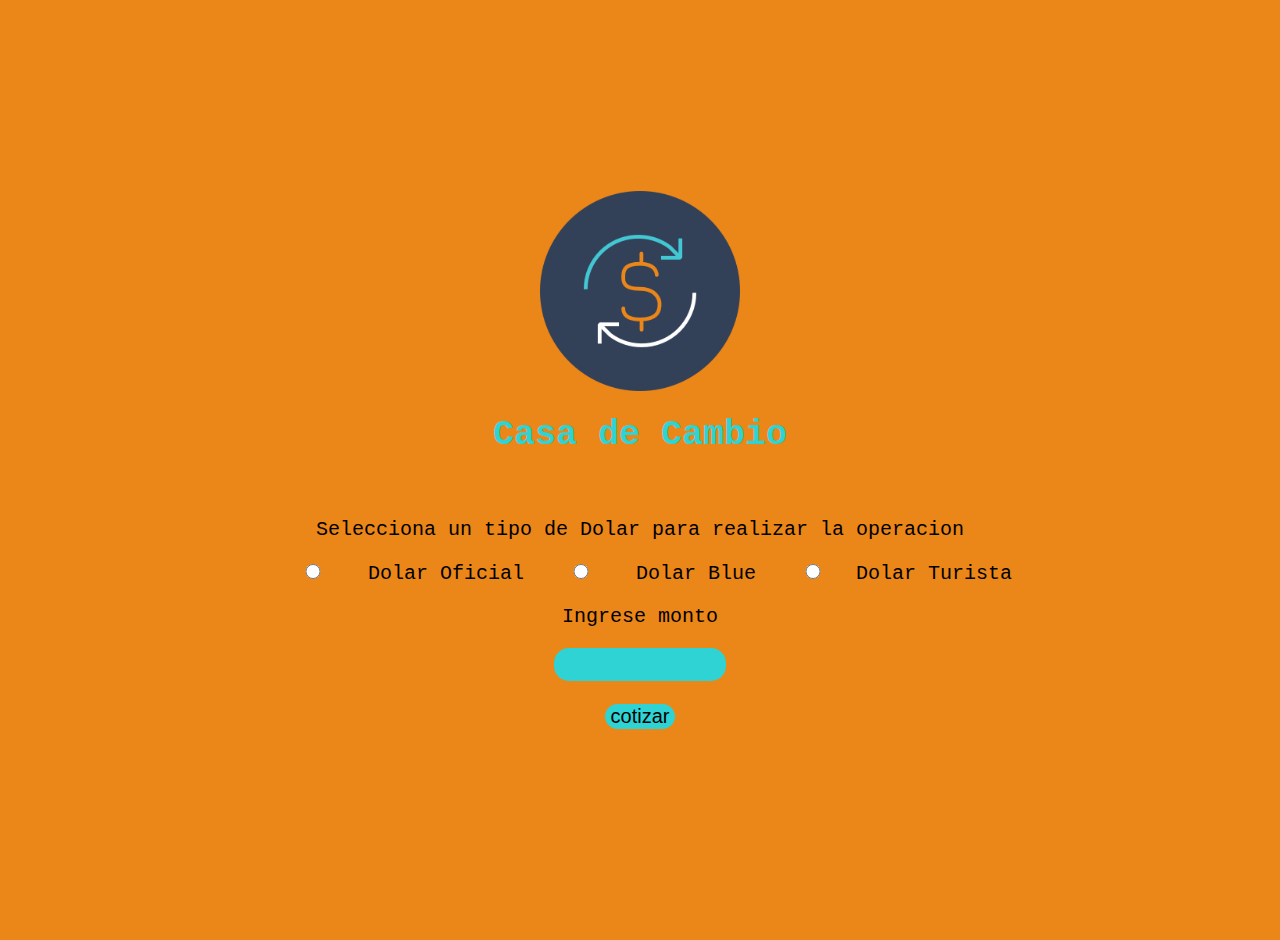
==== index.html @ 89a9142d "mediaqueris ancho 1100" ====
<!DOCTYPE html>
<html lang="en">

<head>
    <meta charset="UTF-8">
    <meta http-equiv="X-UA-Compatible" content="IE=edge">
    <meta name="viewport" content="width=device-width, initial-scale=1.0">
    <title>Simulador Interactivo</title>
    <link rel="stylesheet" href="./style.css">
</head>

<body>
    <img src="img/imgMoneda.png" alt="imagMoneda" class="iconoConversor"> 
    <h1>Casa de Cambio</h1> 
    <form class="formulario">
    <p>Selecciona un tipo de Dolar para realizar la operacion</p>
    <div class="monedas">
    <input type="radio"  name="cambio" id="uno"> Dolar Oficial
    <input type="radio"  name="cambio" id="dos"> Dolar Blue
    <input type="radio"  name="cambio" id="tres">Dolar Turista
    </div>
    <div class="ingreseMonto"> 
    <p>Ingrese monto</p>
    <input type="number" id="valor" min="1" max="100000000">
    <br>
    <input type="button" id="cotizador" value="cotizar" onclick="convertir(valor)">
    </div>
</form>
    <script src="./codigo.js"> </script>
</body>

</html>
---- style.css ----
body {
    display: flex;
    flex-direction: column;
    align-items: center;
    justify-content: center;
    background-color: #eb8619;
    color: black;
    height: 100vh;
    margin: 0;
    padding: 20px;

}

img {
    width: 200px;
}

h1 {
    font-size: 35px;
    font-family: monospace;
    color: rgb(47, 211, 211);
}

.formulario {
    display: flex;
    flex-direction: column;
    align-items: center;
    
    
    margin: 20px;
    font-size: 20px;
    font-family: monospace;
}

#uno {
    width: 80px;
    height: 15px;
    
}

#dos {
    width: 80px;
    height: 15px;
}

#tres {
    width: 80px;
    height: 15px;
}

.ingreseMonto {
    display: flex;
    flex-direction: column;
    align-items: center;
}

#valor {
    font-size: 20px;
    border: 0;
    border-radius: 15px;
    background-color: rgb(47, 211, 211);
    text-align: right;
    cursor: pointer;
    padding: 5px 12px;
}

#cotizador {
    font-size: 20px;
    border: 0;
    border-radius: 15px;
    background-color: rgb(47, 211, 211);
    text-align: right;
}


@media screen and (max-width: 1100px){

    .monedas{
        display: flex;
        flex-direction: column;
        justify-content: space-around;
        
        
    }
}
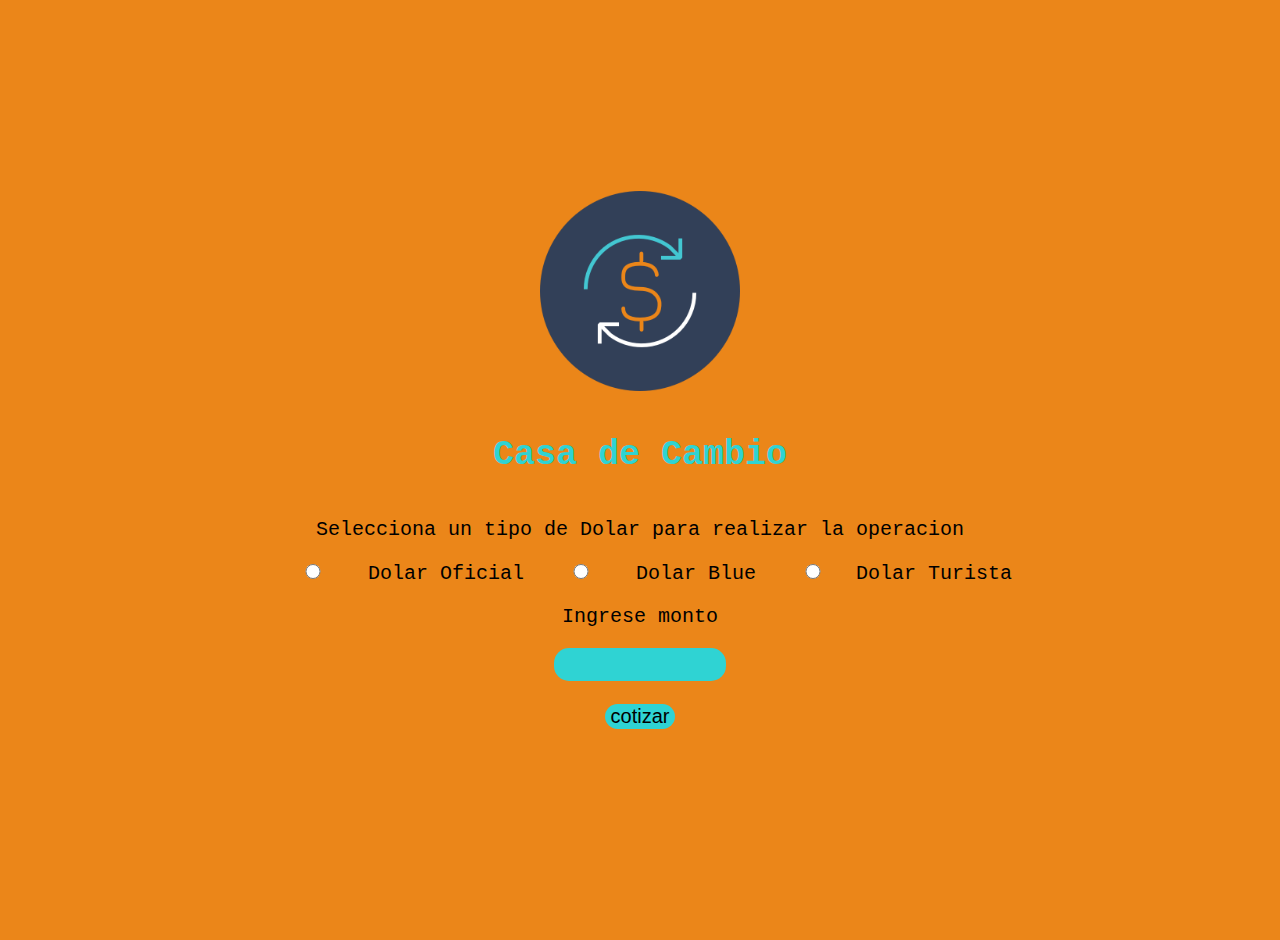
==== commit 619b731c: "etiqueta h1 dentro de la class formulario" ====
--- a/index.html
+++ b/index.html
@@ -11,8 +11,9 @@
 
 <body>
     <img src="img/imgMoneda.png" alt="imagMoneda" class="iconoConversor"> 
-    <h1>Casa de Cambio</h1> 
+    
     <form class="formulario">
+        <h1>Casa de Cambio</h1> 
     <p>Selecciona un tipo de Dolar para realizar la operacion</p>
     <div class="monedas">
     <input type="radio"  name="cambio" id="uno"> Dolar Oficial
--- a/style.css
+++ b/style.css
@@ -75,6 +75,20 @@
 
 @media screen and (max-width: 1100px){
 
+
+    
+.formulario {
+    display: flex;
+    flex-direction: column;
+    align-items: center;
+    
+    
+    margin: 20px;
+    font-size: 20px;
+    font-family: monospace;
+}
+
+
     .monedas{
         display: flex;
         flex-direction: column;
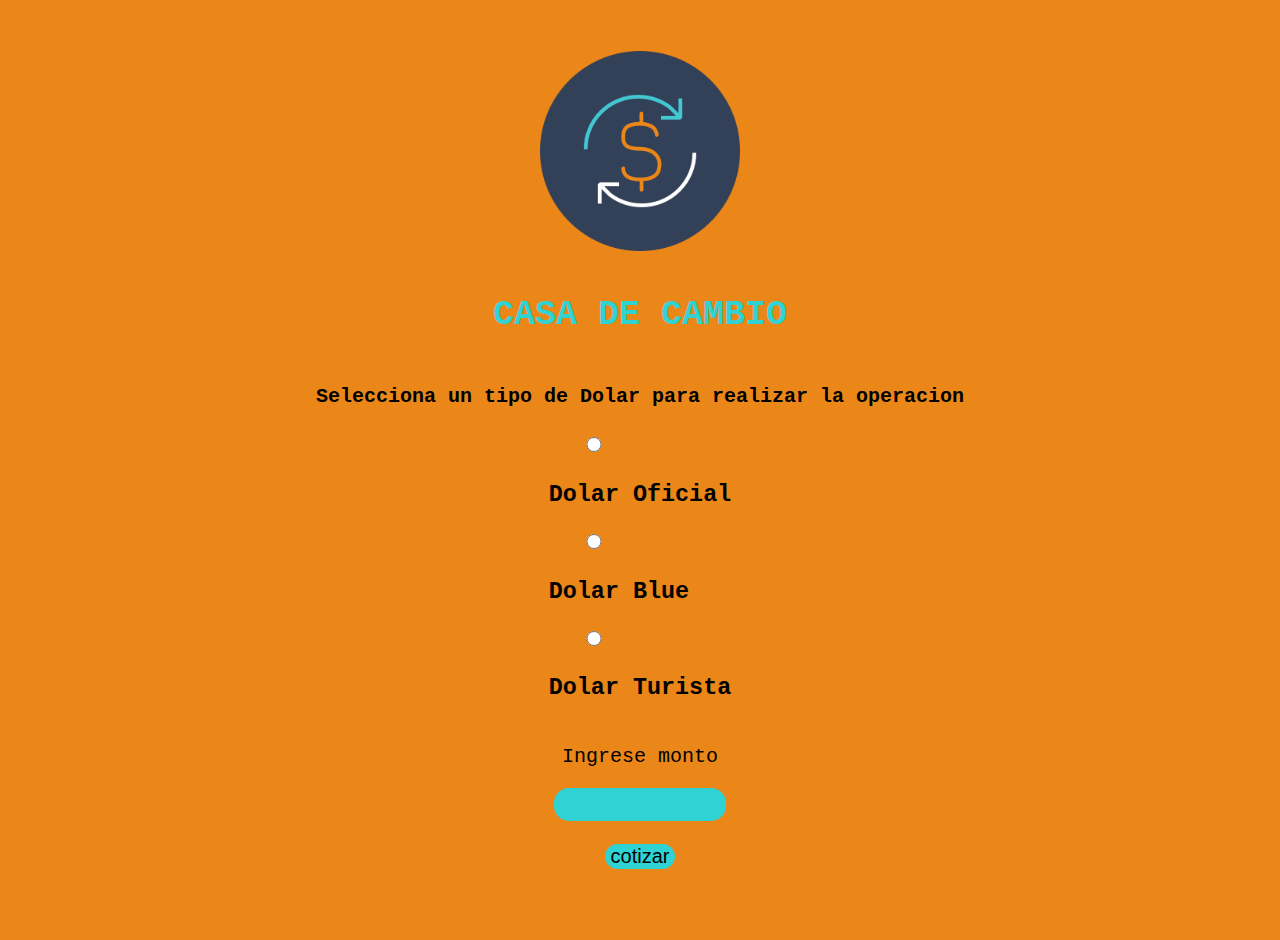
==== commit 5bc11fbb: "cambios en calculo de moneda" ====
--- a/index.html
+++ b/index.html
@@ -13,12 +13,12 @@
     <img src="img/imgMoneda.png" alt="imagMoneda" class="iconoConversor"> 
     
     <form class="formulario">
-        <h1>Casa de Cambio</h1> 
-    <p>Selecciona un tipo de Dolar para realizar la operacion</p>
+        <h1>CASA DE CAMBIO</h1> 
+    <h4>Selecciona un tipo de Dolar para realizar la operacion</h4>
     <div class="monedas">
-    <input type="radio"  name="cambio" id="uno"> Dolar Oficial
-    <input type="radio"  name="cambio" id="dos"> Dolar Blue
-    <input type="radio"  name="cambio" id="tres">Dolar Turista
+    <input type="radio"  name="cambio" id="uno"> <h3> Dolar Oficial </h3>
+    <input type="radio"  name="cambio" id="dos"> <h3>Dolar Blue</h3>
+    <input type="radio"  name="cambio" id="tres"><h3>Dolar Turista</h3>
     </div>
     <div class="ingreseMonto"> 
     <p>Ingrese monto</p>
--- a/style.css
+++ b/style.css
@@ -11,7 +11,9 @@
 
 }
 
-img {
+
+.iconoConversor{
+    filter: contrast(110%),brightness(100%), saturate(180%);
     width: 200px;
 }
 
@@ -82,7 +84,6 @@
     flex-direction: column;
     align-items: center;
     
-    
     margin: 20px;
     font-size: 20px;
     font-family: monospace;
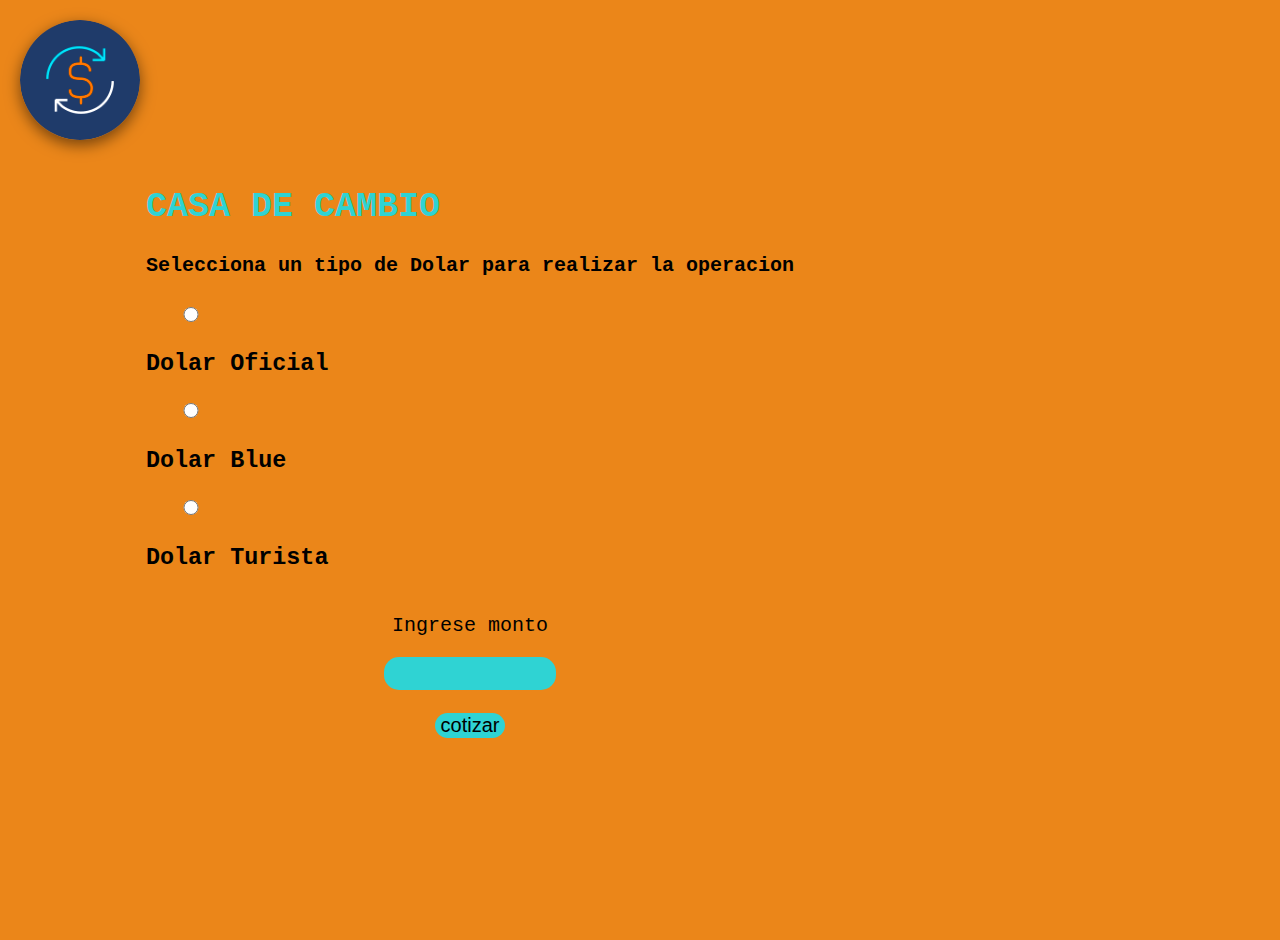
==== commit a40506e4: "cambie de converosr a index" ====
--- a/index.html
+++ b/index.html
@@ -6,28 +6,39 @@
     <meta http-equiv="X-UA-Compatible" content="IE=edge">
     <meta name="viewport" content="width=device-width, initial-scale=1.0">
     <title>Simulador Interactivo</title>
+    <link href="https://cdn.jsdelivr.net/npm/bootstrap@5.2.0-beta1/dist/css/bootstrap.min.css" rel="stylesheet"
+        integrity="sha384-0evHe/X+R7YkIZDRvuzKMRqM+OrBnVFBL6DOitfPri4tjfHxaWutUpFmBp4vmVor" crossorigin="anonymous">
     <link rel="stylesheet" href="./style.css">
 </head>
 
-<body>
-    <img src="img/imgMoneda.png" alt="imagMoneda" class="iconoConversor"> 
-    
-    <form class="formulario">
-        <h1>CASA DE CAMBIO</h1> 
-    <h4>Selecciona un tipo de Dolar para realizar la operacion</h4>
-    <div class="monedas">
-    <input type="radio"  name="cambio" id="uno"> <h3> Dolar Oficial </h3>
-    <input type="radio"  name="cambio" id="dos"> <h3>Dolar Blue</h3>
-    <input type="radio"  name="cambio" id="tres"><h3>Dolar Turista</h3>
+<body class="bodyConver">
+    <header>
+        <div class="contenedorConver">
+            <img src="img/imgMoneda.png" alt="imagMoneda" width="120pxs" class="logo">
+        </div>
+    </header>
+   
+    <div class="formulario">
+        <form>
+            <h1 id="titulo">CASA DE CAMBIO</h1>
+            <h4>Selecciona un tipo de Dolar para realizar la operacion</h4>
+            <div class="monedas">
+                <input type="radio" name="cambio" id="uno">
+                <h3> Dolar Oficial </h3>
+                <input type="radio" name="cambio" id="dos">
+                <h3>Dolar Blue</h3>
+                <input type="radio" name="cambio" id="tres">
+                <h3>Dolar Turista</h3>
+            </div>
+            <div id="cerrado" class="ingreseMonto">
+                <p>Ingrese monto</p>
+                <input type="number" id="valor" min="1" max="100000000">
+                <br>
+                <input type="button" id="cotizador" value="cotizar" onclick="convertir(valor)">
+            </div>
+        </form>
     </div>
-    <div class="ingreseMonto"> 
-    <p>Ingrese monto</p>
-    <input type="number" id="valor" min="1" max="100000000">
-    <br>
-    <input type="button" id="cotizador" value="cotizar" onclick="convertir(valor)">
-    </div>
-</form>
-    <script src="./codigo.js"> </script>
+    <script src="./conversor.js"> </script>
 </body>
 
 </html>--- a/style.css
+++ b/style.css
@@ -1,8 +1,7 @@
-body {
+.bodyConver{
     display: flex;
     flex-direction: column;
-    align-items: center;
-    justify-content: center;
+    width: 100vh;
     background-color: #eb8619;
     color: black;
     height: 100vh;
@@ -11,12 +10,13 @@
 
 }
 
+.logo{
+    
+    filter: contrast(110%) brightness(100%) saturate(180%);
+    box-shadow: 0 5px 15px rgba(0, 0, 0, 0.5);
+    border-radius: 50%;
 
-.iconoConversor{
-    filter: contrast(110%),brightness(100%), saturate(180%);
-    width: 200px;
 }
-
 h1 {
     font-size: 35px;
     font-family: monospace;
@@ -75,6 +75,9 @@
 }
 
 
+
+
+
 @media screen and (max-width: 1100px){
 
 
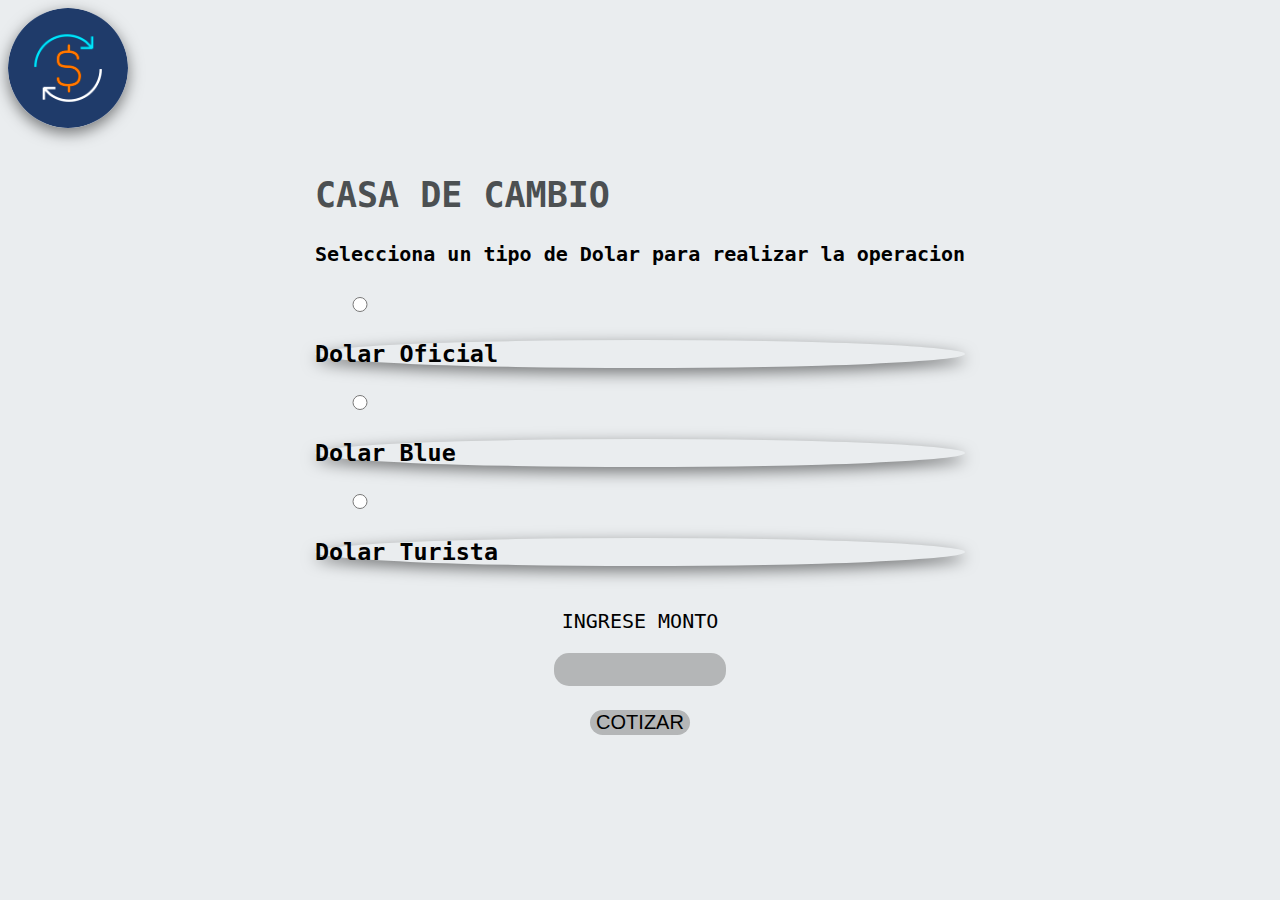
==== commit cc728c46: "cambios en el estilo" ====
--- a/index.html
+++ b/index.html
@@ -11,10 +11,10 @@
     <link rel="stylesheet" href="./style.css">
 </head>
 
-<body class="bodyConver">
+<body class="bodyConver  container-fluid text-center  p-3 p-sm-5 ">
     <header>
         <div class="contenedorConver">
-            <img src="img/imgMoneda.png" alt="imagMoneda" width="120pxs" class="logo">
+            <img src="img/imgMoneda.png" alt="imagMoneda" width="120pxs" class="logo col-lg-5 ">
         </div>
     </header>
    
@@ -31,10 +31,10 @@
                 <h3>Dolar Turista</h3>
             </div>
             <div id="cerrado" class="ingreseMonto">
-                <p>Ingrese monto</p>
+                <p>INGRESE MONTO</p>
                 <input type="number" id="valor" min="1" max="100000000">
                 <br>
-                <input type="button" id="cotizador" value="cotizar" onclick="convertir(valor)">
+                <input type="button" id="cotizador" value="COTIZAR" onclick="convertir(valor)">
             </div>
         </form>
     </div>
--- a/style.css
+++ b/style.css
@@ -1,14 +1,6 @@
 .bodyConver{
-    display: flex;
-    flex-direction: column;
-    width: 100vh;
-    background-color: #eb8619;
-    color: black;
-    height: 100vh;
-    margin: 0;
-    padding: 20px;
-
-}
+    background-color: rgb(234, 237, 239);
+} 
 
 .logo{
     
@@ -20,9 +12,14 @@
 h1 {
     font-size: 35px;
     font-family: monospace;
-    color: rgb(47, 211, 211);
+    color:rgb(76, 80, 82) ;
+
 }
+h3{
+    box-shadow: 0 5px 15px rgba(0, 0, 0, 0.5);
+    border-radius: 50%;
 
+}
 .formulario {
     display: flex;
     flex-direction: column;
@@ -43,11 +40,13 @@
 #dos {
     width: 80px;
     height: 15px;
+    
 }
 
 #tres {
     width: 80px;
     height: 15px;
+    
 }
 
 .ingreseMonto {
@@ -60,7 +59,7 @@
     font-size: 20px;
     border: 0;
     border-radius: 15px;
-    background-color: rgb(47, 211, 211);
+    background-color:  rgb(180, 182, 183);
     text-align: right;
     cursor: pointer;
     padding: 5px 12px;
@@ -70,7 +69,7 @@
     font-size: 20px;
     border: 0;
     border-radius: 15px;
-    background-color: rgb(47, 211, 211);
+    background-color: rgb(180, 182, 183);
     text-align: right;
 }
 
@@ -78,15 +77,27 @@
 
 
 
-@media screen and (max-width: 1100px){
+@media screen and (max-width: 850px){
+    
 
+    
+    .logo{
+    
+        filter: contrast(110%) brightness(100%) saturate(180%);
+        box-shadow: 0 5px 15px rgba(0, 0, 0, 0.5);
+        border-radius: 50%;
+        
+        
 
+    
+    }
     
 .formulario {
     display: flex;
     flex-direction: column;
     align-items: center;
-    
+    max-width: 100vh;
+    min-height: 100vh;
     margin: 20px;
     font-size: 20px;
     font-family: monospace;
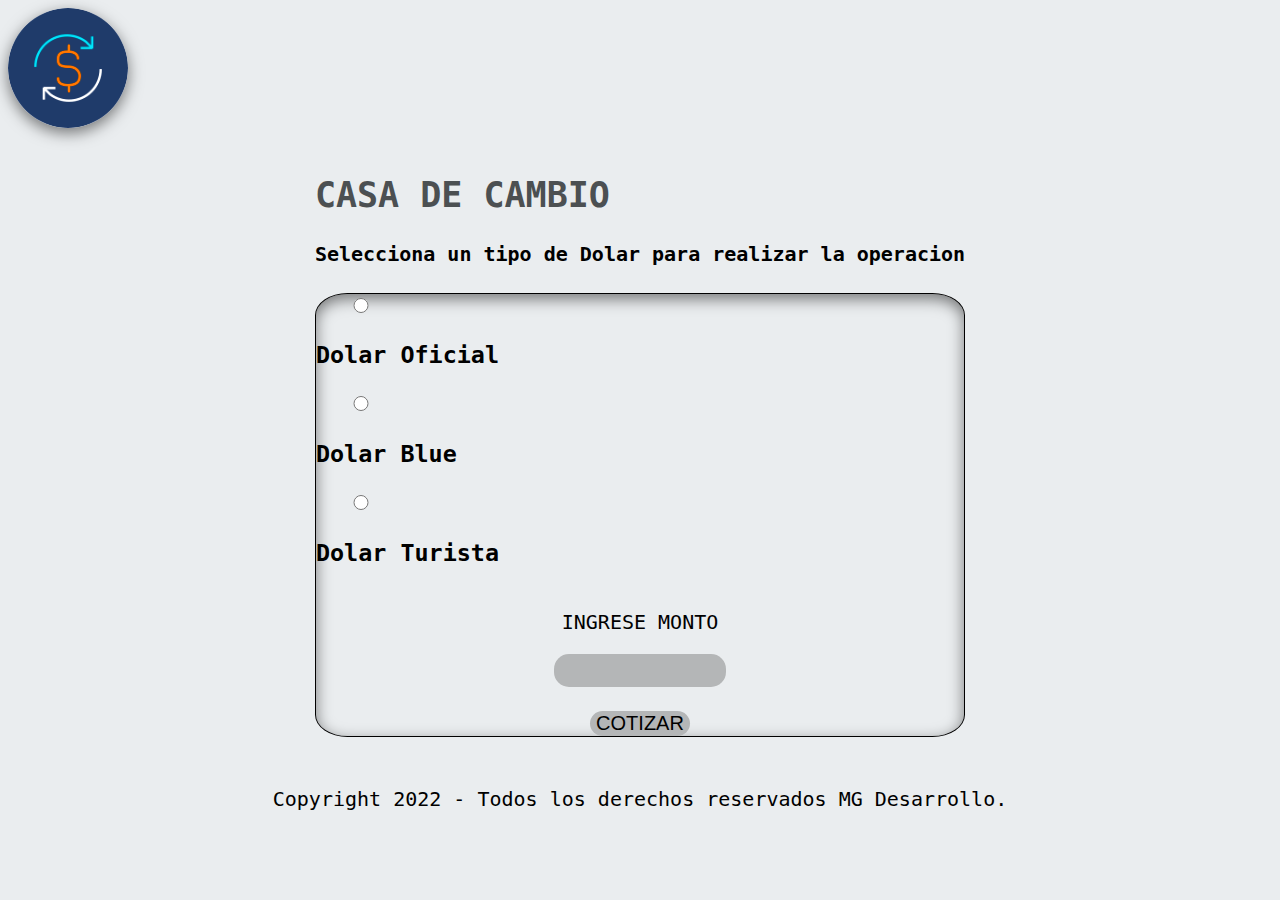
==== commit f341c2ea: "cambio fondo y subida a servidor" ====
--- a/index.html
+++ b/index.html
@@ -17,27 +17,38 @@
             <img src="img/imgMoneda.png" alt="imagMoneda" width="120pxs" class="logo col-lg-5 ">
         </div>
     </header>
-   
+
     <div class="formulario">
         <form>
             <h1 id="titulo">CASA DE CAMBIO</h1>
             <h4>Selecciona un tipo de Dolar para realizar la operacion</h4>
             <div class="monedas">
-                <input type="radio" name="cambio" id="uno">
-                <h3> Dolar Oficial </h3>
-                <input type="radio" name="cambio" id="dos">
-                <h3>Dolar Blue</h3>
-                <input type="radio" name="cambio" id="tres">
-                <h3>Dolar Turista</h3>
-            </div>
-            <div id="cerrado" class="ingreseMonto">
-                <p>INGRESE MONTO</p>
-                <input type="number" id="valor" min="1" max="100000000">
-                <br>
-                <input type="button" id="cotizador" value="COTIZAR" onclick="convertir(valor)">
-            </div>
+                <div class="divUno">
+                    <input type="radio" name="cambio" id="uno">
+                    <h3> Dolar Oficial </h3>
+                </div>
+                <div class="divDos">
+                    <input type="radio" name="cambio" id="dos">
+                    <h3>Dolar Blue</h3>
+                </div>
+                <div class="divTres">
+                    <input type="radio" name="cambio" id="tres">
+                    <h3>Dolar Turista</h3>
+                </div>
+                <div id="cerrado" class="ingreseMonto">
+                    <p>INGRESE MONTO</p>
+                    <input type="number" id="valor" min="1" max="100000000">
+                    <br>
+                    <input type="button" id="cotizador" value="COTIZAR" onclick="convertir(valor)">
+                </div>
         </form>
     </div>
+    
+        <footer class="footer_inicio container-fluid text-center">
+            Copyright 2022 - Todos los derechos reservados MG Desarrollo.
+           
+        </footer>
+    
     <script src="./conversor.js"> </script>
 </body>
 
--- a/style.css
+++ b/style.css
@@ -15,11 +15,13 @@
     color:rgb(76, 80, 82) ;
 
 }
-h3{
-    box-shadow: 0 5px 15px rgba(0, 0, 0, 0.5);
-    border-radius: 50%;
+.monedas{
+    box-shadow: inset 0 5px 15px rgba(0, 0, 0, 0.5);
+    border-radius: 5%;
+    border: solid 1px;
 
 }
+
 .formulario {
     display: flex;
     flex-direction: column;
@@ -73,7 +75,9 @@
     text-align: right;
 }
 
-
+footer{
+    padding-top: 50px;
+}
 
 
 
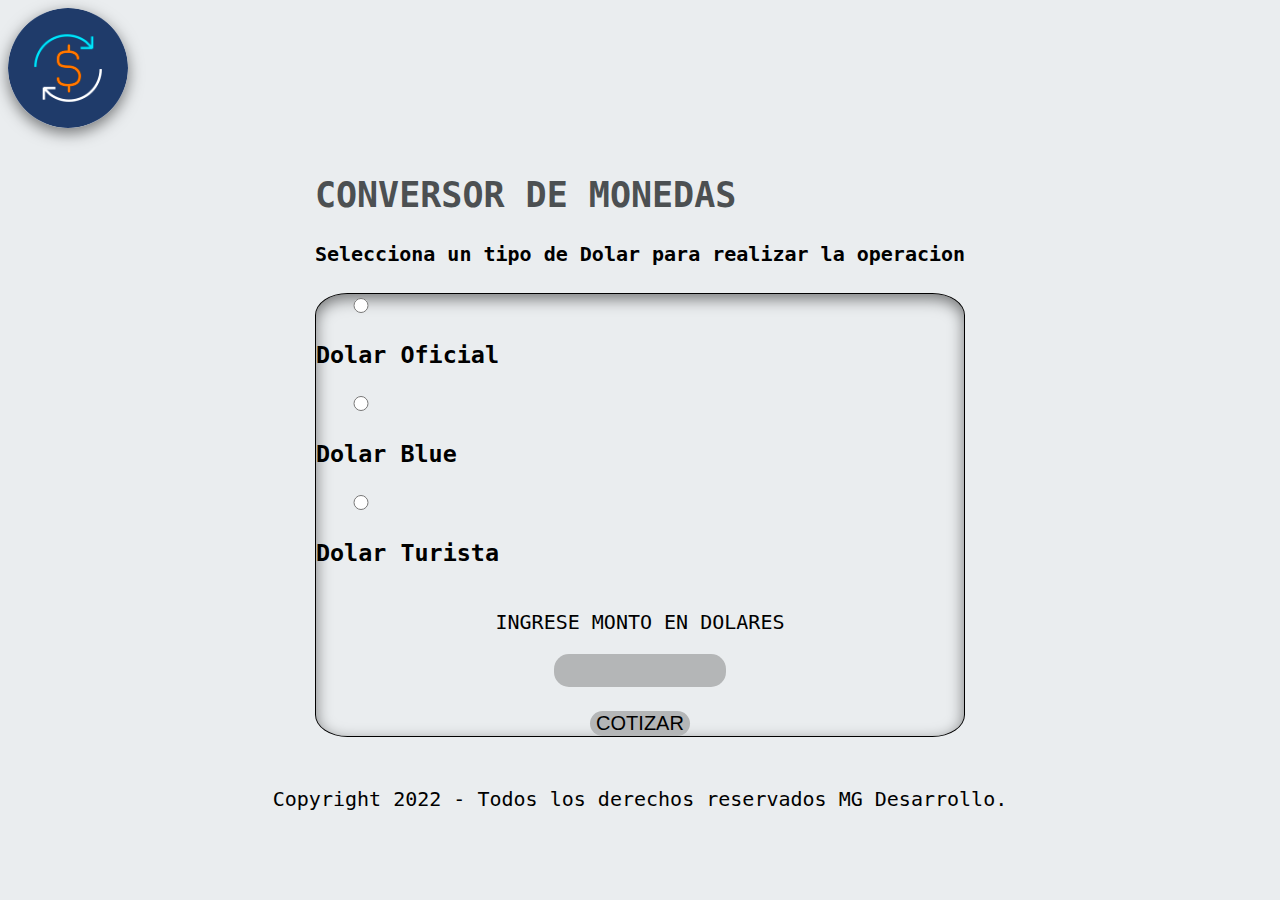
==== commit bf8087ad: "probando function1" ====
--- a/index.html
+++ b/index.html
@@ -20,7 +20,7 @@
 
     <div class="formulario">
         <form>
-            <h1 id="titulo">CASA DE CAMBIO</h1>
+            <h1 id="titulo">CONVERSOR DE MONEDAS</h1>
             <h4>Selecciona un tipo de Dolar para realizar la operacion</h4>
             <div class="monedas">
                 <div class="divUno">
@@ -36,7 +36,7 @@
                     <h3>Dolar Turista</h3>
                 </div>
                 <div id="cerrado" class="ingreseMonto">
-                    <p>INGRESE MONTO</p>
+                    <p>INGRESE MONTO EN DOLARES</p>
                     <input type="number" id="valor" min="1" max="100000000">
                     <br>
                     <input type="button" id="cotizador" value="COTIZAR" onclick="convertir(valor)">
